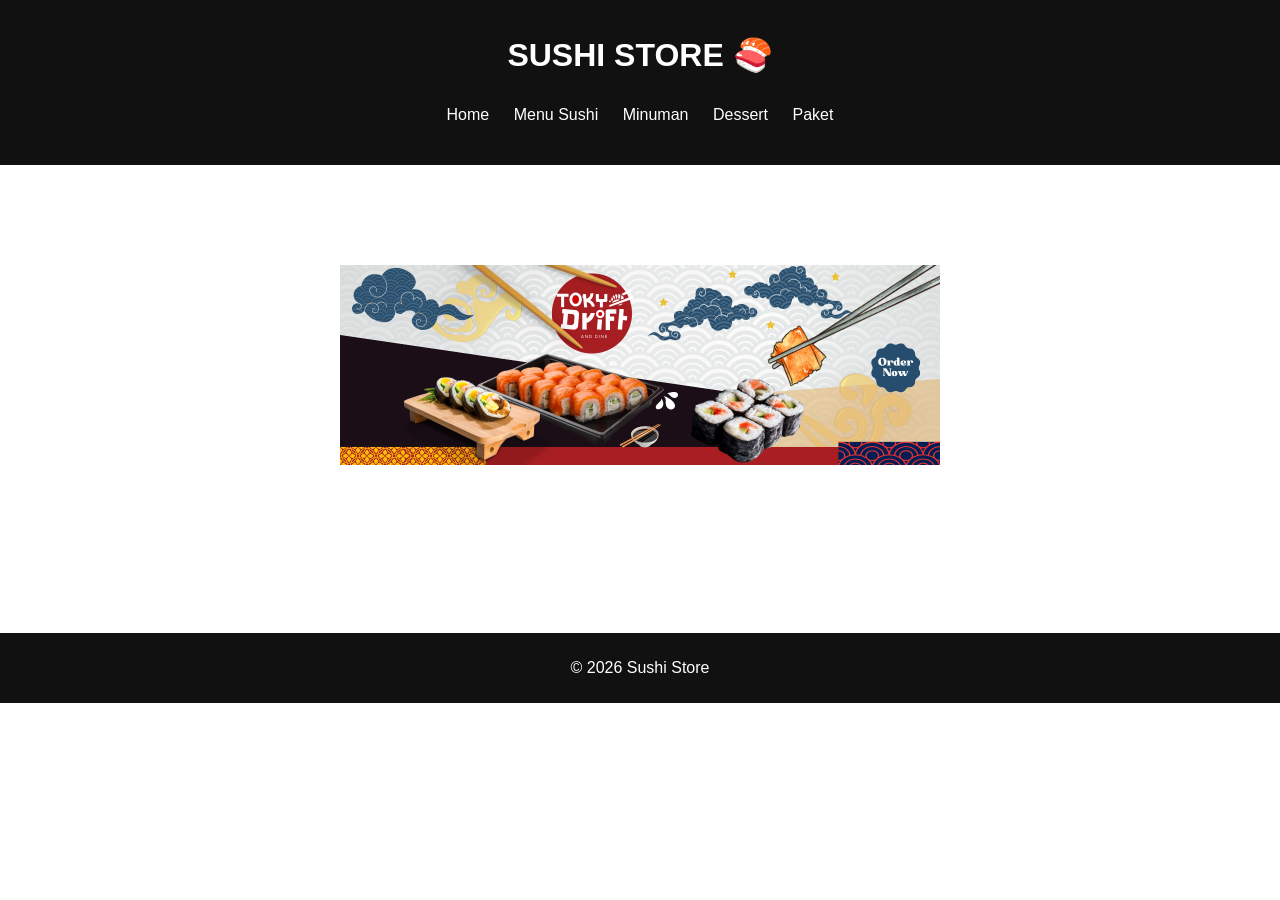
==== index.html @ d79f8ab5 "Add files via upload" ====
<html>
<head>
    <meta charset="UTF-8">
    <title>Sushi Store</title>
    <link rel="stylesheet" href="ec.css">
</head>
<body>

<header>
    <h1>SUSHI STORE 🍣</h1>
    <nav>
        <ul>
		    <li>Home
                <ul>
                    <li><a href="ec.html">Home</a></li>
                    <li><a href="ec1.html">Menu</a></li>
                </ul>
            </li>
		
            <li>Menu Sushi
                <ul>
                    <li><a href="ec2.html">Nigiri</a></li>
                    <li><a href="ec3.html">Maki</a></li>
                </ul>
            </li>
            <li>Minuman
                <ul>
                    <li><a href="ec4.html">Tea</a></li>
                    <li><a href="ec5.html">Juice</a></li>
                </ul>
            </li>
            <li>Dessert
                <ul>
                    <li><a href="ec6.html">Mochi</a></li>
                    <li><a href="ec7.html">Cake</a></li>
                </ul>
            </li>
            <li>Paket
                <ul>
                    <li><a href="ec8.html">Family</a></li>
                    <li><a href="ec9.html">Couple</a></li>
                </ul>
            </li>
        </ul>
    </nav>
</header>

<section class="banner">
<img src="header.png" alt="header">
    <h2>Fresh Sushi Every Day</h2>
</section>

<footer>
    <p>© 2026 Sushi Store</p>
</footer>

<script src="ec.js"></script>

</body>
</html>
---- ec.css ----
body {
font-family: Arial;
margin: 0;
}

header {
background: #111;
color: white;
padding: 15px;
text-align: center;
}

nav ul {
list-style: none;
padding: 0;
}

nav ul li {
display: inline-block;
position: relative;
margin: 10px;
}

nav ul li ul {
display: none;
position: absolute;
background: #333;
padding: 10px;
}

nav ul li:hover ul {
display: block;
}

nav a {
color: white;
text-decoration: none;
}

.banner {
background: url('https://via.placeholder.com/1200x300');
color: white;
padding: 100px;
text-align: center;
}

.product {
display: inline-block;
width: 30%;
margin: 1%;
text-align: center;
}

.product img {
width: 100%;
}

button {
background: red;
color: white;
padding: 10px;
border: none;
}

footer {
background: #111;
color: white;
text-align: center;
padding: 10px;
}
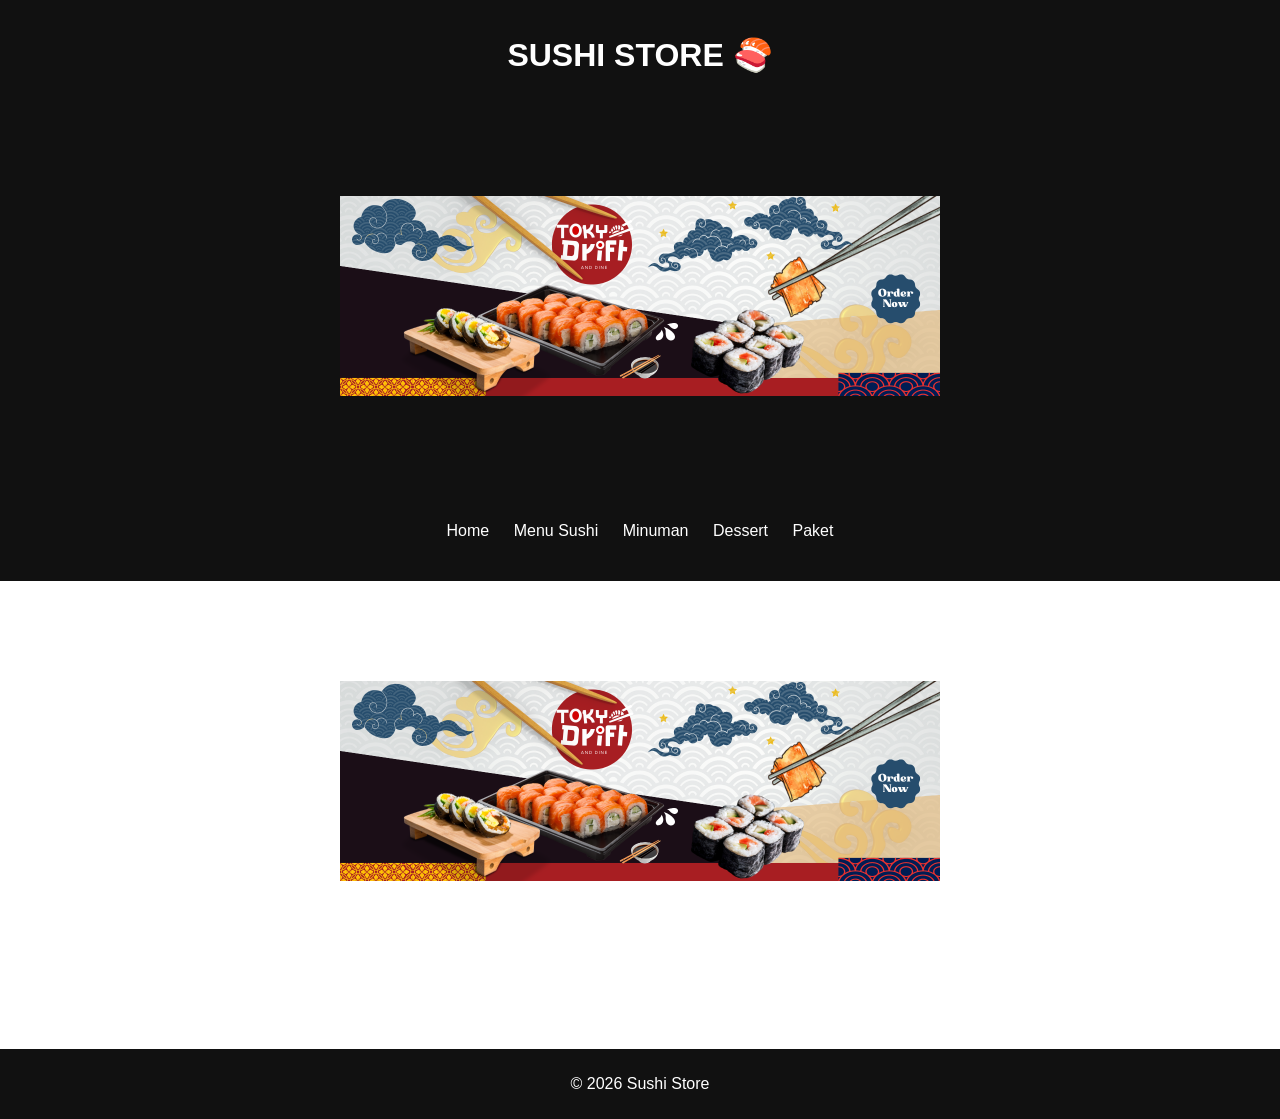
==== commit c6920e42: "Update index.html" ====
--- a/index.html
+++ b/index.html
@@ -1,6 +1,5 @@
 <html>
 <head>
-    <meta charset="UTF-8">
     <title>Sushi Store</title>
     <link rel="stylesheet" href="ec.css">
 </head>
@@ -8,11 +7,12 @@
 
 <header>
     <h1>SUSHI STORE 🍣</h1>
+	<img class="banner" src="header.png" alt="header">
     <nav>
         <ul>
 		    <li>Home
                 <ul>
-                    <li><a href="ec.html">Home</a></li>
+                    <li><a href="index.html">Home</a></li>
                     <li><a href="ec1.html">Menu</a></li>
                 </ul>
             </li>
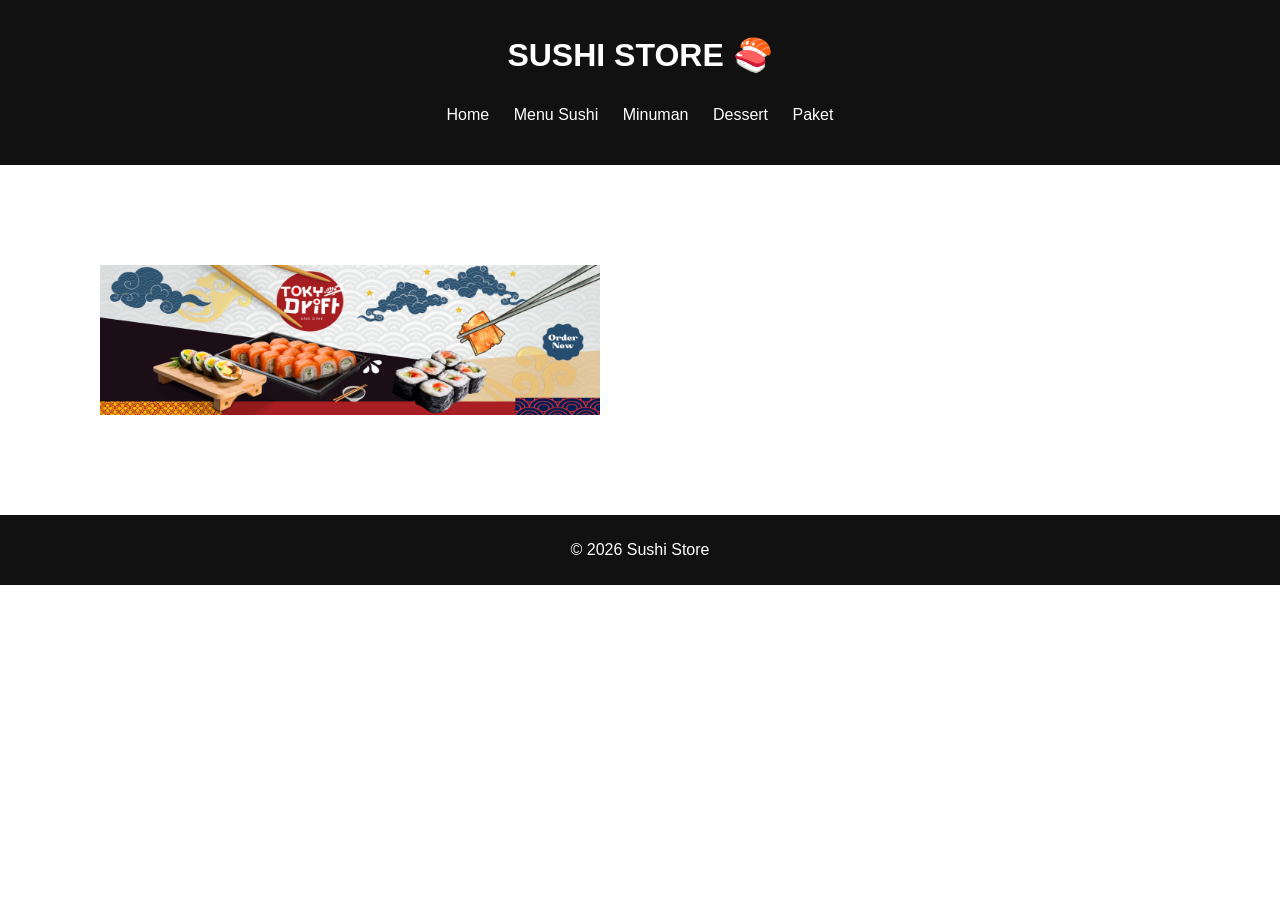
==== commit 945e9658: "Update index.html" ====
--- a/index.html
+++ b/index.html
@@ -7,7 +7,6 @@
 
 <header>
     <h1>SUSHI STORE 🍣</h1>
-	<img class="banner" src="header.png" alt="header">
     <nav>
         <ul>
 		    <li>Home
--- a/ec.css
+++ b/ec.css
@@ -45,14 +45,61 @@
 }
 
 .product {
-display: inline-block;
-width: 30%;
-margin: 1%;
-text-align: center;
+    width: 220px;
+    background: #fff;
+    border: 1px solid #ddd;
+    border-radius: 12px;
+    padding: 15px;
+    margin: 15px;
+    text-align: center;
+    box-shadow: 0 4px 10px rgba(0,0,0,0.1);
+    display: inline-block;
+    vertical-align: top;
+    transition: transform 0.3s ease;
+}
+
+.product:hover {
+    transform: translateY(-5px);
 }
 
 .product img {
-width: 100%;
+    width: 200px;
+    height: 200px;
+    object-fit: cover;
+    border-radius: 10px;
+}
+
+.product h3 {
+    margin: 10px 0;
+    font-size: 20px;
+}
+
+.product p {
+    margin: 5px 0;
+    color: #555;
+}
+
+.product button {
+    margin-top: 10px;
+    padding: 10px 15px;
+    border: none;
+    background-color: #ff4d4d;
+    color: white;
+    border-radius: 8px;
+    cursor: pointer;
+    font-size: 16px;
+}
+
+.product button:hover {
+    background-color: #e63c3c;
+}
+
+section {
+    display: flex;
+    flex-wrap: wrap;
+    justify-content: center;
+    gap: 20px;
+    padding: 20px;
 }
 
 button {
@@ -68,3 +115,24 @@
 text-align: center;
 padding: 10px;
 }
+
+.banner {
+  height: 150px;
+  width:500px;
+}
+
+.banner img {
+  width: 100%;
+  height: 100%;
+  object-fit: stretch;
+}
+
+.banner1 {
+  height: 400px;
+}
+
+.banner1 img {
+  width: 100%;
+  height: 100%;
+  object-fit: stretch;
+}
